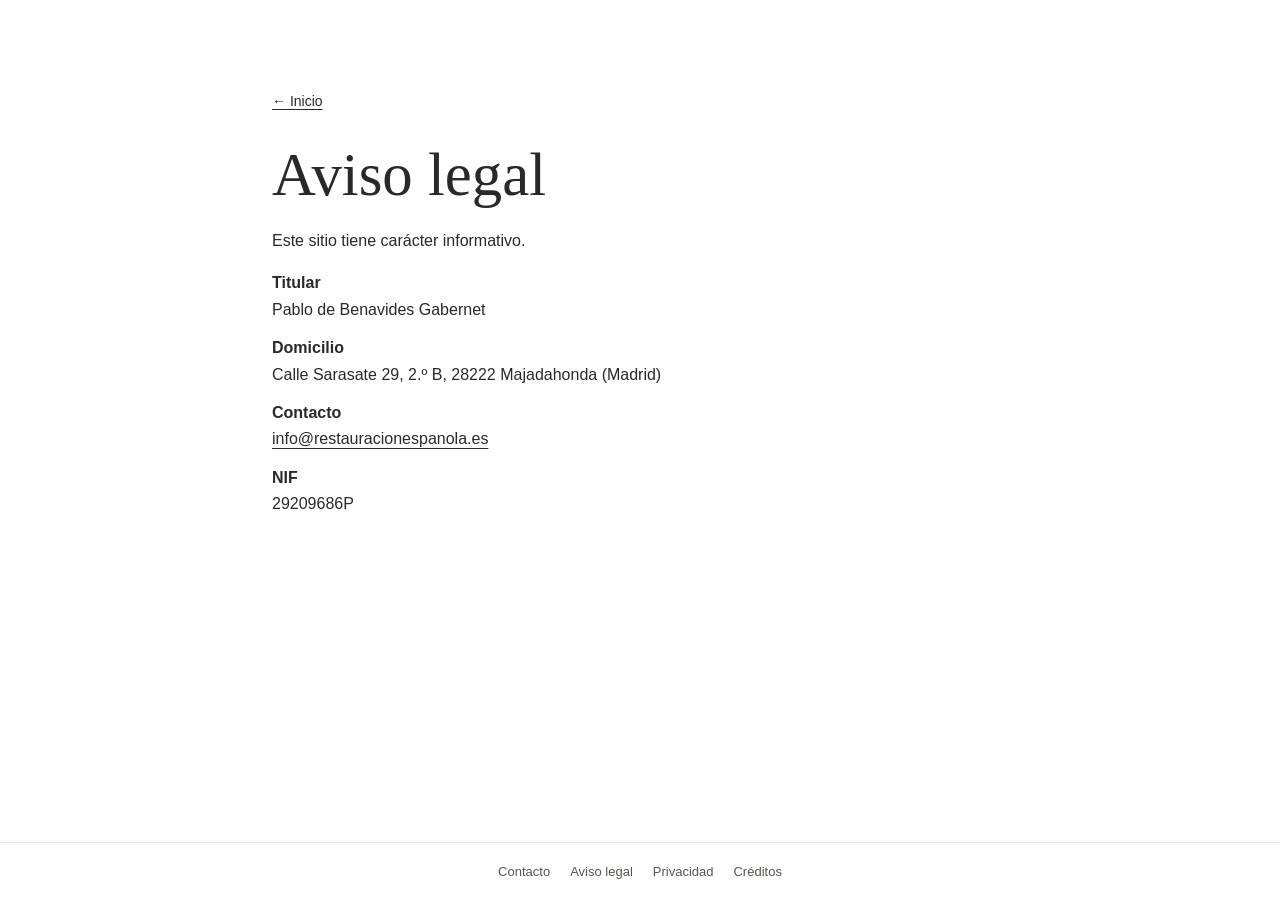
==== aviso-legal.html @ 98d2cbe7 "Simplificar portada y separar páginas informativas" ====
<!doctype html><html lang="es"><head><meta charset="utf-8"><meta name="viewport" content="width=device-width, initial-scale=1"><title>Aviso legal · Restauración Española</title><link rel="stylesheet" href="./estilos-minimal.css"></head><body><main class='contenido'><a class='volver' href='./'>← Inicio</a><section id="aviso-legal">
      <h1>Aviso legal</h1>
      <p>Este sitio tiene carácter informativo.</p>
      <dl>
        <dt>Titular</dt><dd>Pablo de Benavides Gabernet</dd>
        <dt>Domicilio</dt><dd>Calle Sarasate 29, 2.º B, 28222 Majadahonda (Madrid)</dd>
        <dt>Contacto</dt><dd><a href="mailto:info@restauracionespanola.es">info@restauracionespanola.es</a></dd>
        <dt>NIF</dt><dd>29209686P</dd>
      </dl>
    </section></main><footer class="pie"><nav aria-label="Enlaces del pie"><a href="./contacto.html">Contacto</a><a href="./aviso-legal.html">Aviso legal</a><a href="./privacidad.html">Privacidad</a><a href="./creditos.html">Créditos</a></nav></footer></body></html>
---- estilos-minimal.css ----
:root { color:#292a28; background:#fff; font:1rem/1.65 Arial,sans-serif; --oro:#c5a15b; }
* { box-sizing:border-box; }
body { margin:0; min-height:100vh; min-height:100svh; display:flex; flex-direction:column; }
a { color:inherit; text-underline-offset:.24em; }
a:focus-visible { outline:2px solid var(--oro); outline-offset:4px; }
.inicio { flex:1; display:grid; }
.portada {
  display:grid; align-content:end; align-items:end;
  grid-template-columns:minmax(0,1fr) minmax(7rem,10rem); gap:2rem;
  padding:clamp(2rem,8vw,6rem) max(1.5rem,calc((100% - 71rem)/2));
  color:#fff; border-bottom:2px solid var(--oro);
  background:linear-gradient(90deg,#1b1c1aef,#1b1c1a20),linear-gradient(0deg,#1b1c1acc,transparent 65%),url("./toledo.jpg") center 46%/cover no-repeat,#292a28;
}
.portada h1 {
  max-width:12ch; margin:0; letter-spacing:-.045em;
  font:400 clamp(2.7rem,8vw,7.2rem)/.98 Baskerville,"Palatino Linotype","Book Antiqua",Georgia,serif;
}
.portada h1::before { content:""; display:block; width:2.8rem; height:2px; margin-bottom:1.25rem; background:var(--oro); }
.lema { margin:1.2rem 0 0; font-size:clamp(1rem,2vw,1.2rem); }
.emblema { padding:.65rem; background:#292a28d9; }
.emblema img { width:100%; height:auto; display:block; }
.pie { padding:.85rem 1.5rem; background:#fff; color:#575650; border-top:1px solid #ece9e2; }
.pie nav { display:flex; flex-wrap:wrap; justify-content:center; gap:.25rem 1.25rem; font-size:.8125rem; }
.pie a { padding:.25rem 0; text-decoration:none; }
.pie a:hover { text-decoration:underline; }
.contenido { flex:1; width:min(calc(100% - 3rem),46rem); margin:auto; padding-block:clamp(2rem,7vw,5.5rem); overflow-wrap:anywhere; }
.volver { display:inline-block; margin-bottom:1.8rem; font-size:.875rem; }
.contenido h1 { margin:0 0 1.2rem; font:400 clamp(2rem,5vw,3.8rem)/1.1 Georgia,serif; }
.contenido h2 { margin-top:2rem; font-size:1.15rem; }
dt { font-weight:700; }
dd { margin:0 0 .75rem; }
@media(max-width:42rem) {
 .portada { grid-template-columns:1fr; gap:1.4rem; background-position:center,center,58% center; }
 .emblema { width:7rem; }
}
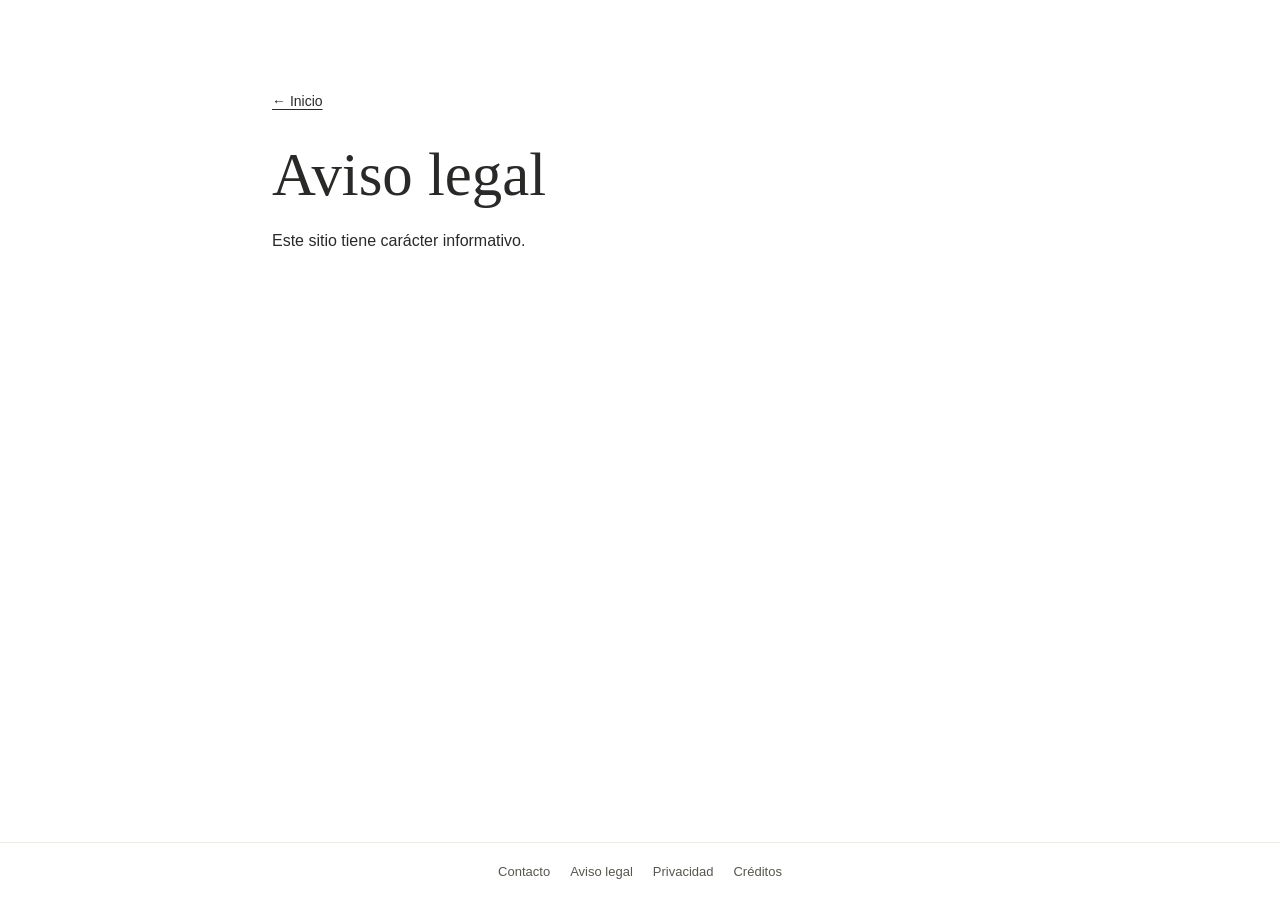
==== commit e16a843e: "Remove legal details from aviso-legal.html Removed detailed legal information including titular, add" ====
--- a/aviso-legal.html
+++ b/aviso-legal.html
@@ -1,10 +1,4 @@
-<!doctype html><html lang="es"><head><meta charset="utf-8"><meta name="viewport" content="width=device-width, initial-scale=1"><title>Aviso legal · Restauración Española</title><link rel="stylesheet" href="./estilos-minimal.css"></head><body><main class='contenido'><a class='volver' href='./'>← Inicio</a><section id="aviso-legal">
-      <h1>Aviso legal</h1>
-      <p>Este sitio tiene carácter informativo.</p>
-      <dl>
-        <dt>Titular</dt><dd>Pablo de Benavides Gabernet</dd>
-        <dt>Domicilio</dt><dd>Calle Sarasate 29, 2.º B, 28222 Majadahonda (Madrid)</dd>
-        <dt>Contacto</dt><dd><a href="mailto:info@restauracionespanola.es">info@restauracionespanola.es</a></dd>
-        <dt>NIF</dt><dd>29209686P</dd>
-      </dl>
+<!doctype html><html lang="es"><head><meta charset="utf-8"><meta name="viewport" content="width=device-width, initial-scale=1"><title>Aviso legal · Restauración Española</title><link rel="stylesheet" href="./estilos-minimal.css"></head><body><main class='contenido'><a class='volver' href='./'>← Inicio</a><section id="aviso-legal">
+      <h1>Aviso legal</h1>
+      <p>Este sitio tiene carácter informativo.</p>
     </section></main><footer class="pie"><nav aria-label="Enlaces del pie"><a href="./contacto.html">Contacto</a><a href="./aviso-legal.html">Aviso legal</a><a href="./privacidad.html">Privacidad</a><a href="./creditos.html">Créditos</a></nav></footer></body></html>
